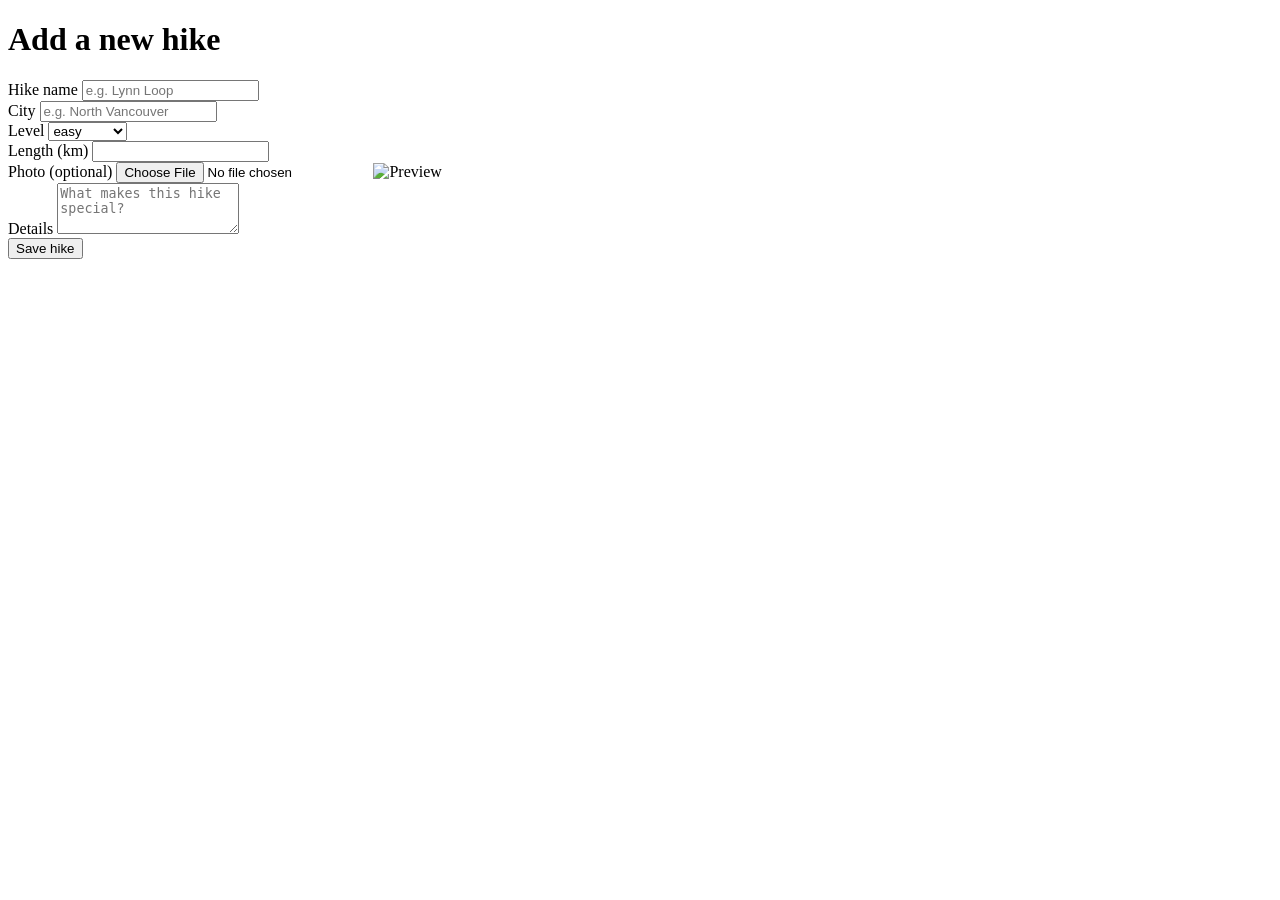
==== addHike.html @ f491e19e "Added addHike, Favourite Hike, and Views" ====
<!doctype html>
<html lang="en">
  <head>
    <title>My BCIT Project</title>
    <meta name="comp1800 template" content="My 1800 App" />

    <!-- Required meta tags -->
    <meta charset="utf-8" />
    <meta name="viewport" content="width=device-width, initial-scale=1" />

    <!-- Web Components for shared navbar and footer layout -->
    <!-- <script type="module" src="/src/components/site-navbar.js"></script> -->
    <!-- <script type="module" src="/src/components/site-footer.js"></script> -->
  </head>

  <body>
    <!------------------------------>
    <!-- Your HTML Layout go here -->
    <!------------------------------>

    <!-- our own navbar goes here -->
    <!-- <site-navbar></site-navbar> -->

    <!-- Main content goes here -->
    <main class="container py-4" style="max-width: 560px">
      <h1>Add a new hike</h1>

      <form id="addHikeForm" novalidate>
        <div class="mb-3">
          <label for="hikeNameInput" class="form-label">Hike name</label>
          <input
            type="text"
            id="hikeNameInput"
            class="form-control"
            placeholder="e.g. Lynn Loop"
            required
          />
        </div>
        <div class="mb-3">
          <label for="cityInput" class="form-label">City</label>
          <input
            type="text"
            id="cityInput"
            class="form-control"
            placeholder="e.g. North Vancouver"
            required
          />
        </div>
        <div class="mb-3">
          <label for="levelInput" class="form-label">Level</label>
          <select id="levelInput" class="form-select">
            <option value="easy">easy</option>
            <option value="moderate">moderate</option>
            <option value="hard">hard</option>
          </select>
        </div>
        <div class="mb-3">
          <label for="lengthInput" class="form-label">Length (km)</label>
          <input
            type="number"
            id="lengthInput"
            class="form-control"
            step="0.1"
            min="0"
            required
          />
        </div>

        <!-- Image -->
        <div class="mb-3">
          <label for="imageInput" class="form-label">Photo (optional)</label>
          <input
            type="file"
            id="imageInput"
            class="form-control"
            accept="image/*"
          />
          <img
            id="imagePreview"
            class="img-fluid rounded mt-2 d-none"
            alt="Preview"
          />
        </div>

        <div class="mb-3">
          <label for="detailsInput" class="form-label">Details</label>
          <textarea
            id="detailsInput"
            class="form-control"
            rows="3"
            placeholder="What makes this hike special?"
          ></textarea>
        </div>
        <button type="submit" class="btn btn-primary w-100">Save hike</button>
      </form>
    </main>

    <!-- our own footer goes here -->
    <!-- <site-footer></site-footer> -->

    <!---------------------------------------------->
    <!-- Your own JavaScript scripts go here      -->
    <!---------------------------------------------->

    <script type="module" src="/src/app.js"></script>
    <script type="module" src="/src/addHike.js"></script>
  </body>
</html>
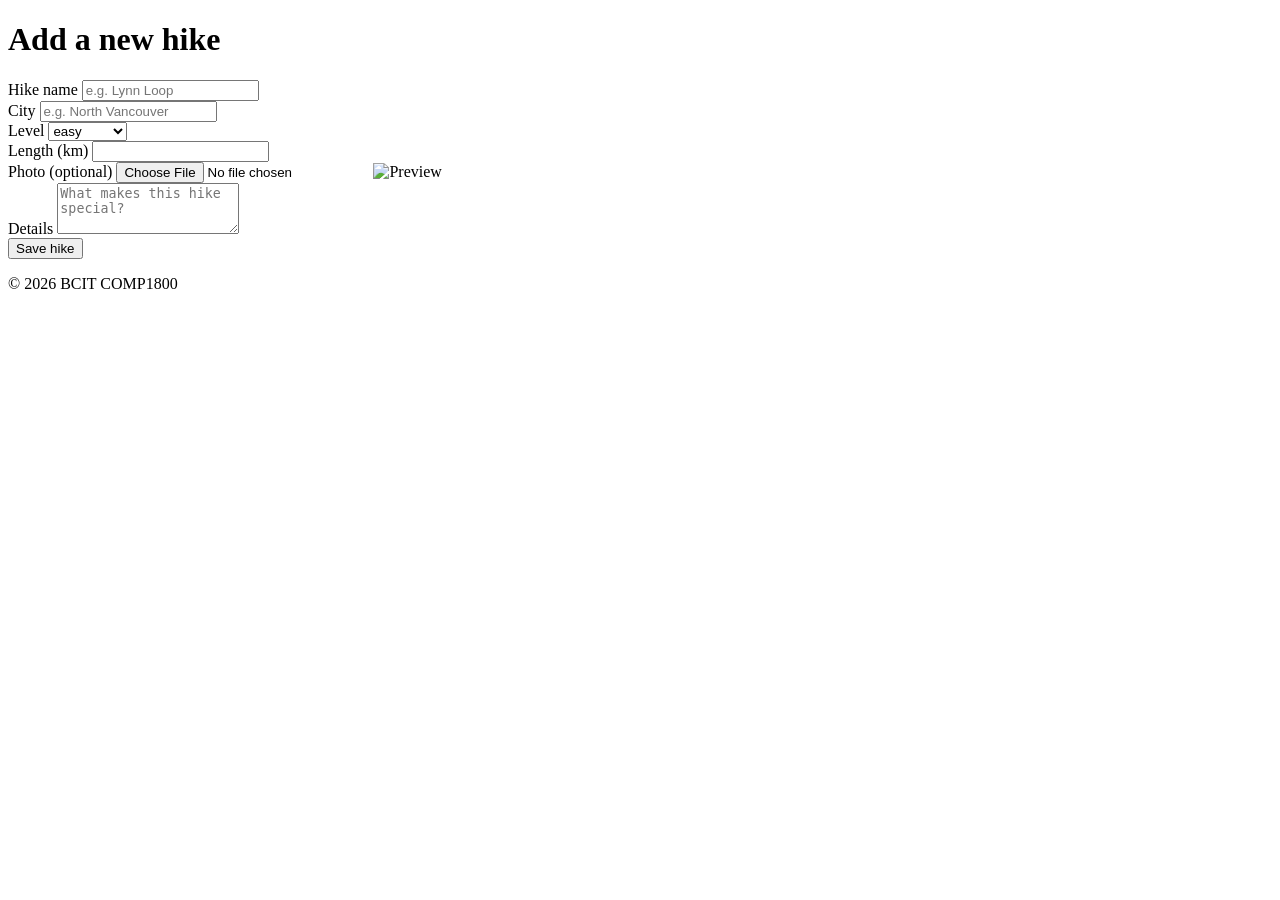
==== commit b03d3029: "Added Profile System" ====
--- a/addHike.html
+++ b/addHike.html
@@ -9,8 +9,8 @@
     <meta name="viewport" content="width=device-width, initial-scale=1" />
 
     <!-- Web Components for shared navbar and footer layout -->
-    <!-- <script type="module" src="/src/components/site-navbar.js"></script> -->
-    <!-- <script type="module" src="/src/components/site-footer.js"></script> -->
+    <script type="module" src="/src/components/site-navbar.js"></script>
+    <script type="module" src="/src/components/site-footer.js"></script>
   </head>
 
   <body>
@@ -19,7 +19,7 @@
     <!------------------------------>
 
     <!-- our own navbar goes here -->
-    <!-- <site-navbar></site-navbar> -->
+    <site-navbar></site-navbar>
 
     <!-- Main content goes here -->
     <main class="container py-4" style="max-width: 560px">
@@ -96,7 +96,7 @@
     </main>
 
     <!-- our own footer goes here -->
-    <!-- <site-footer></site-footer> -->
+    <site-footer></site-footer>
 
     <!---------------------------------------------->
     <!-- Your own JavaScript scripts go here      -->
